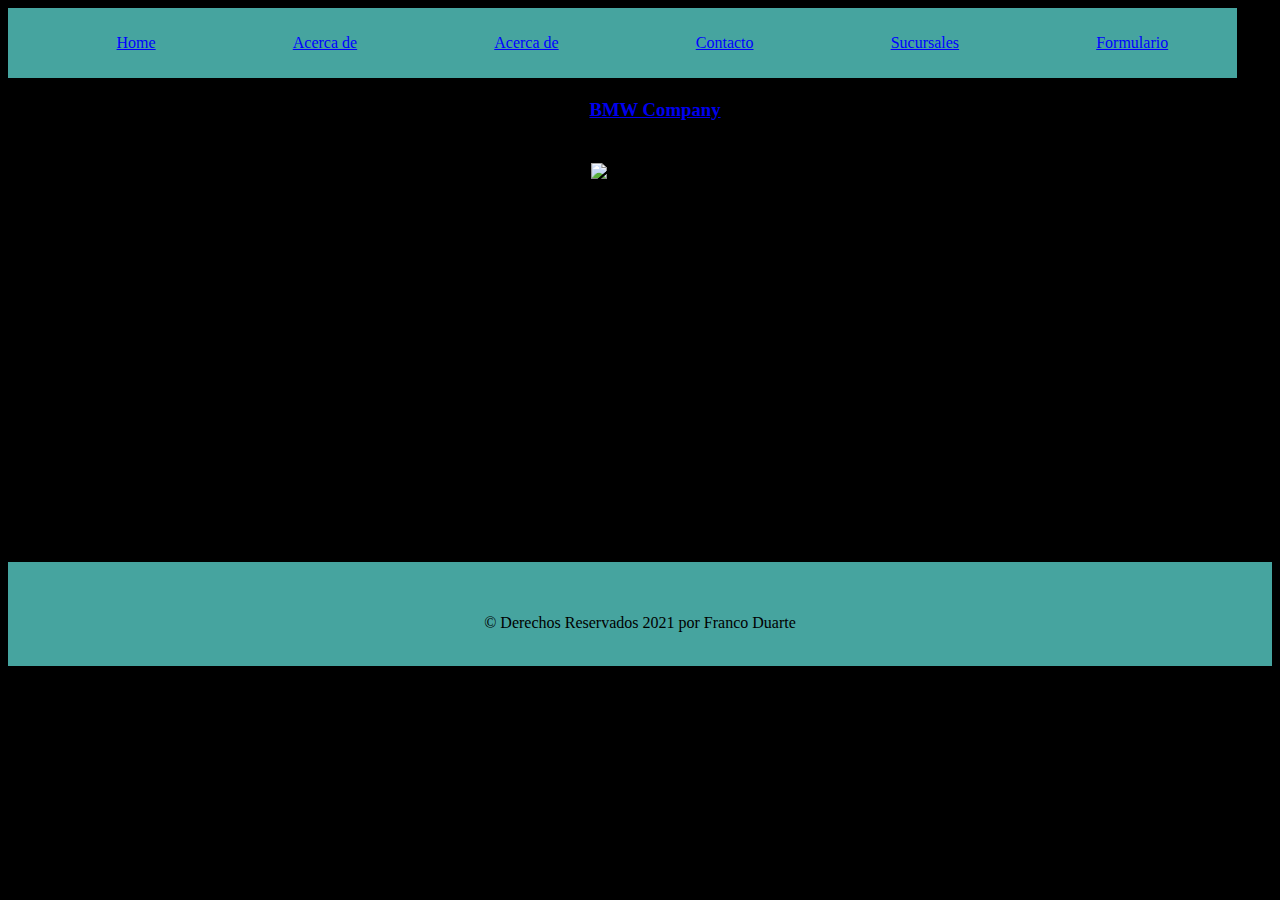
==== paginas/about.html @ 1b74eaee "Add files via upload" ====
<!DOCTYPE html>
<html lang="es">

<head>
    <meta charset="UTF-8">
    <meta http-equiv="X-UA-Compatible" content="IE=edge">
    <meta name="viewport" content="width=device-width, initial-scale=1.0">
    <script src="https://kit.fontawesome.com/f9ba332494.js" crossorigin="anonymous"></script>
    <link rel="icon" type="image/png" href="/imagenes/car_repair_auto_service_icon_152274.png" />
    <link rel="stylesheet" href="/css/style.css">
    <title>Autos Juan</title>

</head>

<body class="body_sucursal">

    <header>
        <nav id="nav" class="nav sucursal">
            <script src="/js/navegacionJS.js"> </script>
        </nav>

        <br><br><br><br>

    </header>
    <main>

        <a href="/index.html">
            <h3 class="main__h3__bmw">BMW Company</h3>
        </a>

        <div class="tablaFlex about-flex">

            <div class="box1 "  >
                <img class="auto-imagen about-image"
                    src="https://autoblog.com.ar/wp-content/uploads/2019/10/TREPAT-BMWM1.jpg" alt="Concesionaria"
                    width="600">
            </div>
            <br>
            <div class="box2">
                <div>
                    <p >Lorem ipsum dolor, sit amet consectetur adipisicing elit. Quae explicabo ipsa delectus,
                        nostrum illum obcaecati sit. Est, totam officiis in voluptate dolore cupiditate vitae, recusandae
                        perferendis repellat magnam sit ducimus?
                        Sapiente ea magni consequuntur optio quidem ullam et. Ea animi, dicta ipsum asperiores quis atque
                        aspernatur quaerat quasi mollitia eos accusantium molestiae ducimus deleniti ipsam vero assumenda
                        magnam! Labore, nostrum.</p>
                </div>

            </div>
        </div>
<br>
<br>
<br>
<br>
<br>
<br>
<br>
    </main>
    <footer id="footer">
        <script src="/js/footerJS.js"> </script>
        <script src="/js/app.js"></script>

    </footer>

</body>

</html>
---- css/style.css ----
* {
    box-sizing: border-box;
  }

body
{
    /*background-image: url(https://i.pinimg.com/originals/9f/22/9d/9f229d4c26ff8c358e0453000448c2b4.jpg);*/
    background-color: black;
    overflow-x:hidden; /*quito barra horizontal*/
}    

.body_sucursal
{
  background-image: url(https://i0.wp.com/hipertextual.com/wp-content/uploads/2017/03/color-degradado-fondos-degradados-multicolor-51200.jpg?fit=1920%2C1200&ssl=1);
}

/*header
{
    background-color: rgb(30, 210, 30);
}
*/
.nav
{
    
    background-color:#05F29833;
    position: fixed;
    z-index: 50;
    width: 96vw;
   
}

.nav-links
{
  display: flex;
  justify-content: space-around;
  border-radius: 5px;
}



.sucursal
{
  background-color:#46A49F;

}

.sucursal a
{
  color: blue;

}

nav a
{
    display:inline-block; padding:10px; margin: 2px 5px 2 px 2px; color:rgb(207, 199, 199);
}

a.active , a:hover
{
  border: 2px solid rgb(10, 60, 100);
  transition: .5s;
}



header h1
{
    text-align: center;
}

.auto-imagen
{
  position: relative;
  
  height: 200px;
  width: 300px;
}

.Caracteristicas
{
    background-color: rgb(140, 185, 122);
    display: inline-block;
    padding: 10px;
    margin : 5px;
}

footer
{
    background-color:#46A49F;
}

.footer--contacto
{
   position:absolute;
   bottom: 0;
   right: 0;
   left: 0; 
}

.footer--derechos-reservados
{
    text-align: center;
}

.footer--redes-sociales
{
    display: flex;
    justify-content: center;
    align-items: center;
}

.footer--redes-sociales a i
{
    margin: 0px 20px 0px 20px;
    color: rgb(17, 0, 255);
}


h3
{
    margin-left: 30px;
}


table
{
    margin-left: 20px;
    border: 5px double black;
}

th
{
    border: 1px solid rgb(139, 51, 51);
    
}

td
{
    
    padding: 10px;
    border: 1px solid black;
}

main p
{
    margin: 10px 15px 10px 15px;
    text-align: justify;
}

.main__h3__bmw
{
    text-align: center;
}

.main-sucursal
{
    margin: 20px;
    color:rgb(0, 0, 0);
}

.main-sucursal__div 
{
    text-align: center;
    text-decoration: underline black;
}

.main-sucursal__div h3
{
  font-weight: bold; 
}

.main-sucursal__div p
{
    text-align: center;
    margin-top: 20px;
}
.main-sucursal__div--iframe
{
    display: flex;
    justify-content: space-around;
}

.main--formulario
{
    margin: 0 30px 0 30px;
}

.header {
    height: 100vh;
    width: 100vw;
    display: flex;
    justify-content: center;
    align-items: center;
    color: #fff;
}
  
  .content {
    max-width: 40rem;
    padding-left: 1rem;
    padding-right: 1rem;
    margin: auto;
    text-align: center;
}
  
  .header-video {
    position: absolute;
    top: 0;
    left: 0;
    width: 100vw;
    height: 100vh;
    overflow: hidden;
}
  
  .header-video video {
    min-width: 100%;
    min-height: 100%;
}
  
  .header-overlay {
    height: 100vh;
    width: 100vw;
    position: absolute;
    top: 0;
    left: 0;
    background: #3a4153;
    z-index: 1;
    opacity: .85;
}
  
  .header-content {
    z-index: 2;
    
}
  
  .header-content h1 {
    font-size: 50px;
    margin-bottom: 0;
    font-family: 'Lobster', cursive;
}
  
  .header-content p {
    font-size: 1.5rem;
    display: block;
    padding-bottom: 2rem;
}
  
  .btn {
    background: #05F298;
    color: rgb(0, 0, 0);
    font-size: 1.2rem;
    padding: 1rem 2rem;
    text-decoration: none;
}
  

  .tablaFlex      /*row*/
  {
    margin-left: 10px;
    display: flex;
    flex-wrap: wrap; 
    justify-content: center;
    

   
}
.tablaFlex   h3   /*row*/
  {
    color: white;
    text-align: center;

   
}

  .box1, .box2 /*columns*/
  {
    justify-content: center;
  }
  .logobmw
  {
    position: relative;
    height: 200px;
    width: 200px;
    
}

.about-image
{
  padding: 24px;
  border-radius: 11px;
  flex: 24%;
}

.about-flex
{
  height: 33vh;
}




  @media (max-width: 960px) {
    .content {
      padding: 0 3rem 0 3rem;
    }

  @media screen and (max-width: 575px)
  {
    .footer--redes-sociales
    {
      flex-direction: column;
    }

    .line {
      width: 30px;
      height: 3px;
      background: white;
      margin: 5px;
    }
    nav {
      position: relative;
    }
  
    .hamburger {
      position: absolute;
      cursor: pointer;
      right: 5%;
      top: 20px;
      transform: translate(-5%, -50%);
      z-index: 2;
    }
  
    .nav-links {
      position: fixed;
      background: #5b78c7;
      height: 100vh;
      width: 100%;
      flex-direction: column;
      clip-path: circle(100px at 90% -10%);
      -webkit-clip-path: circle(10px at 90% -10%);
      transition: all 1s ease-out;
      pointer-events: none;
    }
    .nav-links.open {
      clip-path: circle(1000px at 90% -10%);
      -webkit-clip-path: circle(1000px at 90% -10%);
      pointer-events: all;
     
    }
   
   
    .li {
      display: flex;
      font-size: 25px;
      justify-content: center;
      margin: 25px;
    }
   
    .nav-links.fade {
      opacity: 1;
    }


    .main-sucursal__div--iframe
{
    flex-direction: column;
    align-items: center;
    
}



    

    



  }

    
}
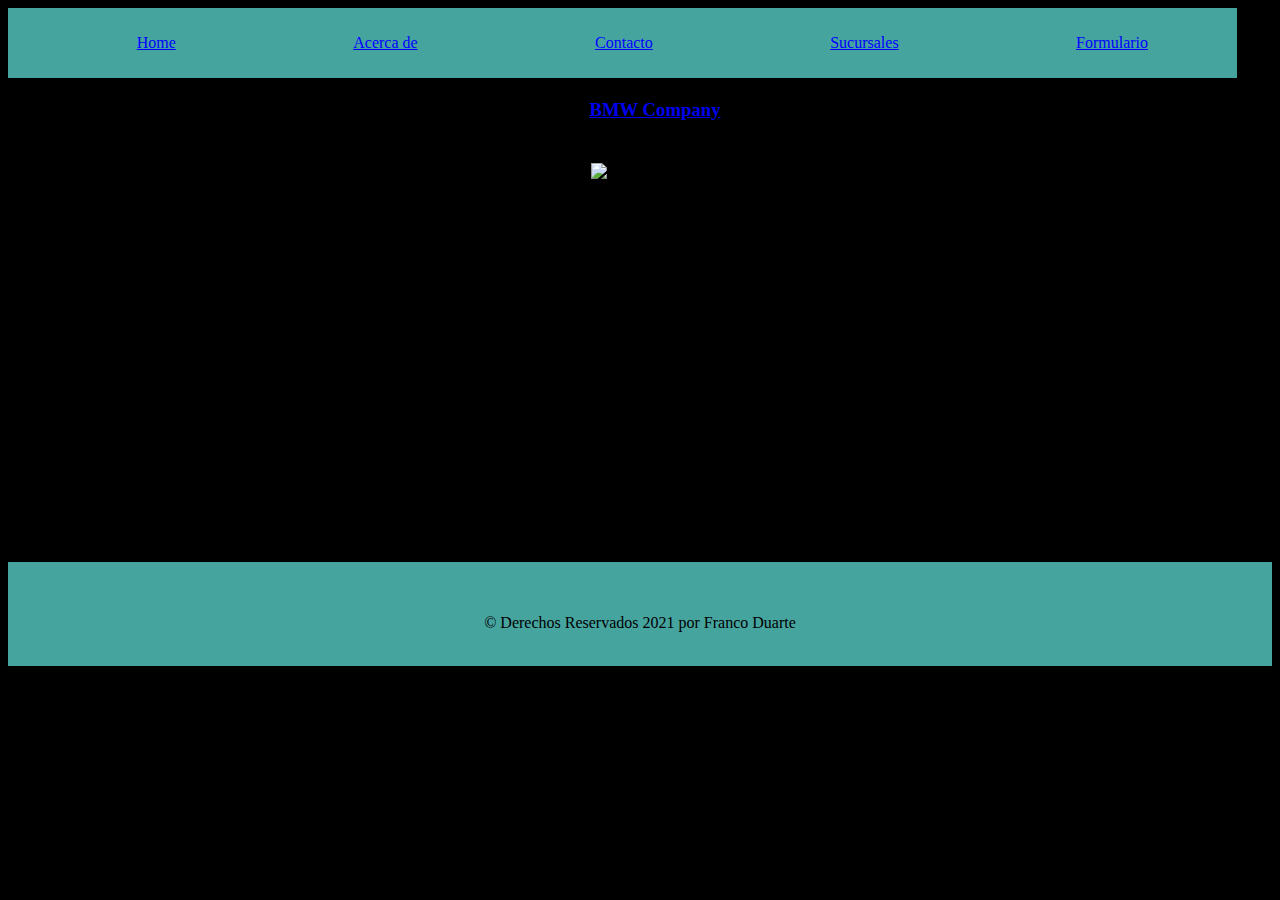
==== commit 44c8e112: "Add files via upload" ====
--- a/paginas/about.html
+++ b/paginas/about.html
@@ -38,12 +38,9 @@
             <br>
             <div class="box2">
                 <div>
-                    <p >Lorem ipsum dolor, sit amet consectetur adipisicing elit. Quae explicabo ipsa delectus,
-                        nostrum illum obcaecati sit. Est, totam officiis in voluptate dolore cupiditate vitae, recusandae
-                        perferendis repellat magnam sit ducimus?
-                        Sapiente ea magni consequuntur optio quidem ullam et. Ea animi, dicta ipsum asperiores quis atque
-                        aspernatur quaerat quasi mollitia eos accusantium molestiae ducimus deleniti ipsam vero assumenda
-                        magnam! Labore, nostrum.</p>
+                    <p >Somos una empresa familiar que busca el confort para que disfrutes en todo momento lugares bellos con la compania de la Concesionaria Autos Zanet 
+                        quien te brinda la mejor calidad en autos.
+                    </p>
                 </div>
 
             </div>
